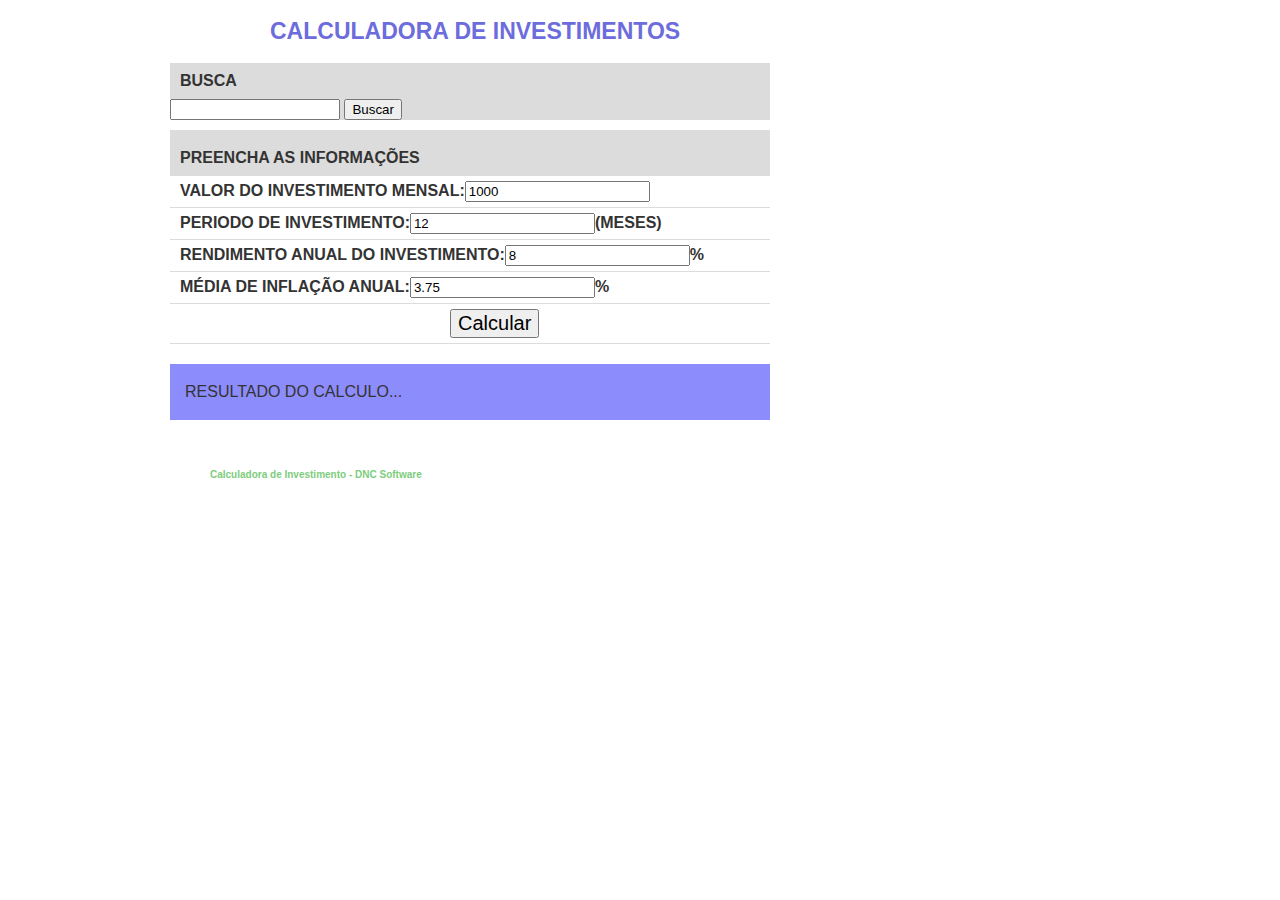
==== index.html @ 103c35ce "Rename CalculadoraInvestimento.html to index.html" ====
<!DOCTYPE html>
<html>
  <head>
	<meta charset="utf-8">
	<title>Calculadora de Investimento</title>
	<link rel="stylesheet" href="css/reset.css">
	<link rel="stylesheet" href="css/estilos.css">
  </head>


  <body>
  	<header class="container">
  		<h1>Calculadora de Investimentos</h1>

  	</header>

    <div class="container destaque">

      <section class="busca">
        <h2>Busca</h2>

          <input type="search">
          <button>Buscar</button>

      </section>
      <!-- fim .busca -->


      <section class="formulario">
        <h2>Preencha as informações</h2>

        <nav>
<!--          <form>  -->
          <ul>

              <li>Valor do Investimento Mensal:<input type="text" name="valorInvestidoMensal" id='valorInvestidoMensal' value='1000'></li>


              <li>Periodo de Investimento:<input type="text" name="prazo" id='prazo' value='12'>(meses)</li>

              <li>Rendimento Anual do Investimento:<input type="text" name="rendimento" id='rendimento' value='8'>%</li>


              <li>Média de Inflação anual:<input type="text" name="inflacao" id='inflacao' value='3.75'>%</li>
            
              <li><button class="calcular">Calcular</button></li>

            </ul>
<!--          </form>  -->
        </nav>
      </section>
      <!-- fim .formulario -->



    </div>
    <!-- fim .container .destaque -->

    <div class="container">
      <section class="resultado">
        resultado do calculo...
      </section>
    </div>


    <footer>
      <div class="container">
        Calculadora de Investimento - DNC Software
        
        
      </div>
    </footer>


  <!-- JavaScript -->
  <script>
    var botaoCalcular = document.querySelector('.calcular');

    var resultado = document.querySelector('.resultado');


    function colocarDados() {

      var valorInvestidoMensal = document.querySelector('#valorInvestidoMensal').value;

      var periodoInvestimento = document.querySelector('#prazo').value;

      var rendimentoAnual = parseFloat( document.querySelector('#rendimento').value );

      var inflacaoAnual = parseFloat( document.querySelector('#inflacao').value );

      var rendimentoLiquido = rendimentoAnual - inflacaoAnual; 

      var texto;

      texto = 'Valor do Investimento Mensal: R$'+ valorInvestidoMensal;

      texto += '<br> Período de Investimento: '+ periodoInvestimento + ' meses';

      texto += '<br> Rendimento Anual do Investimento: '+rendimentoAnual+' %';
        
      texto += '<br> Média de Inflação Anual: '+inflacaoAnual+' %';

      texto += '<p><br>';

      texto += 'Rendimento Líquido Anual do Investimento: '+rendimentoLiquido+' %';

      var taxaMensal = rendimentoAnualParaMensal(rendimentoLiquido);

      texto += '<br> Rendimento Líquido Mensal do Investimento: '+taxaMensal+' %';

      var montate = calcularMontanteInvestimento(valorInvestidoMensal, periodoInvestimento, taxaMensal);

      texto += '<p><br> Ao investir R$ '+valorInvestidoMensal+' mensalmente em um período de '+periodoInvestimento+' meses, com rendimento líquido mensal de '+taxaMensal+'%, no final você conseguirá juntar um montate de R$ '+montate;


      resultado.innerHTML = texto;
    }


    function rendimentoAnualParaMensal(txAnual){
      var x = 1 + (txAnual/100);
      var resultado = (Math.pow(x, 1/12) - 1) * 100;
         
      return resultado;

    }
  
    function rendimentoMensalParaAnual(txMensal) {
      var x = 1 + (txMensal/100);
      var resultado = x;

      for (var i = 1; i < 12; i++) {
        resultado *= x;
      }
      resultado = (resultado - 1) * 100;

      return resultado;
        
    }

    function calcularMontanteInvestimento(valorMensal, periodo, taxaMensal) {
      var montante = 0;
      var indice = (taxaMensal/100) + 1;

      for (var i = 0; i < periodo; i++) {
        montante *= indice;
        montante += parseFloat(valorMensal);
        console.log('montante['+i+']: R$ '+montante+'   VALOR MENSAL: R$ '+valorMensal);
      }

      return montante;
    }

//    colocarDados();


   botaoCalcular.onclick = colocarDados;

  </script>


  </body>
</html>
---- css/estilos.css ----
.menu-opcoes {
	position: absolute;
	bottom: 0;
	right: 0;
}

.menu-opcoes ul {
	font-size: 15px;
}

.menu-opcoes a {
	color: #003366;
}

.menu-opcoes ul li {
	display: inline;
	margin-left: 20px;
}

body {
	color: #333333;
	font-family: "Lucida Sans Unicode", "Lucida Grande", sans-serif;
}

.container {
	margin: 0 auto;
	width: 940px;
}

header {
	position: relative;
}

header h1 {
	color: #6C6CDC;
	font-size: 23px;
	font-weight: bold;
	text-transform: uppercase;

	margin-top: 20px;
	margin-bottom: 20px;
	margin-left: 100px;
}

.busca,
.formulario {
	background-color: #DCDCDC;
	font-weight: bold;
	text-transform: uppercase;

	margin-right: 10px;
	width: 600px;
	float: left;
}

.busca h2,
.busca form,
.formulario h2 {
	margin: 10px;
}

.formulario {
	clear: left;
	margin-top: 10px;
	padding-top: 10px;
}

.formulario li {
	background-color: white;
	margin-bottom: 1px;
	padding: 5px 10px;
}

.formulario a {
	color: #333333;
	text-decoration: none;
}

.formulario button {
	margin-left: 270px;
	font-size: 20px;
}

.busca input[type=search] {
	width: 170px;
}


.destaque {
	margin-top: 10px;
}

.resultado {
	clear: left;
	background-color: #8C8CFC;
	text-transform: uppercase;

	position: relative;
	top: 20px;
    padding: 20px 15px;
	margin-top: 20px;
	margin-bottom: 30px;
	width: 570px;	
}

footer {
	padding: 20px 0;
}

footer .container {
	position: relative;
	top: 20px;
	left: 210px;

	float: left;

	color: #7DCD7D;
	font-size: 10px;
	font-weight: bold;		
}
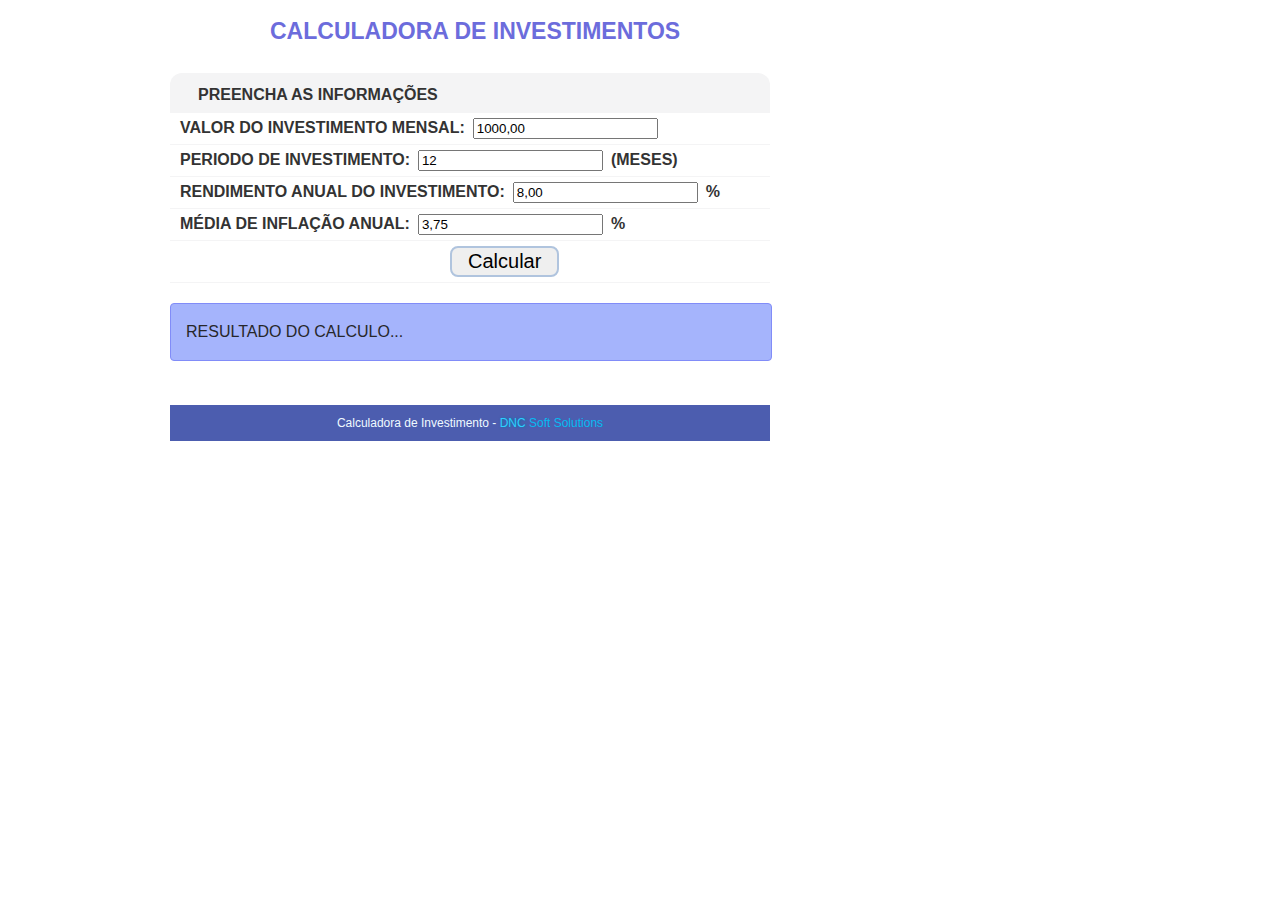
==== commit 0a7d38a0: ":recycle: refactor: added number'formats and updated css" ====
--- a/index.html
+++ b/index.html
@@ -1,164 +1,78 @@
 <!DOCTYPE html>
 <html>
-  <head>
-	<meta charset="utf-8">
-	<title>Calculadora de Investimento</title>
-	<link rel="stylesheet" href="css/reset.css">
-	<link rel="stylesheet" href="css/estilos.css">
-  </head>
+
+<head>
+  <meta charset="utf-8">
+  <title>Calculadora de Investimento</title>
+  <link rel="stylesheet" href="css/reset.css">
+  <link rel="stylesheet" href="css/estilos.css">
+</head>
 
 
-  <body>
-  	<header class="container">
-  		<h1>Calculadora de Investimentos</h1>
+<body>
+  <header class="container">
+    <h1>Calculadora de Investimentos</h1>
 
-  	</header>
+  </header>
 
-    <div class="container destaque">
+  <div class="container destaque">
 
-      <section class="busca">
-        <h2>Busca</h2>
+    <section class="busca display-none">
+      <h2>Busca</h2>
 
-          <input type="search">
-          <button>Buscar</button>
+      <input type="search">
+      <button>Buscar</button>
 
-      </section>
-      <!-- fim .busca -->
+    </section>
+    <!-- fim .busca -->
 
 
-      <section class="formulario">
-        <h2>Preencha as informações</h2>
+    <section class="formulario">
+      <h2>Preencha as informações</h2>
 
-        <nav>
-<!--          <form>  -->
-          <ul>
+      <nav>
+        <!--          <form>  -->
+        <ul>
 
-              <li>Valor do Investimento Mensal:<input type="text" name="valorInvestidoMensal" id='valorInvestidoMensal' value='1000'></li>
+          <li>Valor do Investimento Mensal:<input type="text" name="valorInvestidoMensal" id='valorInvestidoMensal'
+              value='1000,00'></li>
 
 
-              <li>Periodo de Investimento:<input type="text" name="prazo" id='prazo' value='12'>(meses)</li>
+          <li>Periodo de Investimento:<input type="text" name="prazo" id='prazo' value='12'>(meses)</li>
 
-              <li>Rendimento Anual do Investimento:<input type="text" name="rendimento" id='rendimento' value='8'>%</li>
+          <li>Rendimento Anual do Investimento:<input type="text" name="rendimento" id='rendimento' value='8,00'>%</li>
 
 
-              <li>Média de Inflação anual:<input type="text" name="inflacao" id='inflacao' value='3.75'>%</li>
-            
-              <li><button class="calcular">Calcular</button></li>
+          <li>Média de Inflação anual:<input type="text" name="inflacao" id='inflacao' value='3,75'>%</li>
 
-            </ul>
-<!--          </form>  -->
-        </nav>
-      </section>
-      <!-- fim .formulario -->
+          <li><button class="calcular" onclick="colocarDados()">Calcular</button></li>
+
+        </ul>
+        <!--          </form>  -->
+      </nav>
+    </section>
+    <!-- fim .formulario -->
 
 
 
-    </div>
-    <!-- fim .container .destaque -->
+  </div>
+  <!-- fim .container .destaque -->
 
-    <div class="container">
-      <section class="resultado">
-        resultado do calculo...
-      </section>
-    </div>
+  <div class="container">
+    <section class="resultado">
+      resultado do calculo...
+    </section>
+  </div>
 
 
-    <footer>
-      <div class="container">
-        Calculadora de Investimento - DNC Software
-        
-        
-      </div>
-    </footer>
+  <footer>
+    <div class="container">
+      <p>Calculadora de Investimento - <em> <strong>DNC</strong> Soft Solutions</em></p>
+    </div>
+  </footer>
 
+  <script src="index.js"></script>
 
-  <!-- JavaScript -->
-  <script>
-    var botaoCalcular = document.querySelector('.calcular');
+</body>
 
-    var resultado = document.querySelector('.resultado');
-
-
-    function colocarDados() {
-
-      var valorInvestidoMensal = document.querySelector('#valorInvestidoMensal').value;
-
-      var periodoInvestimento = document.querySelector('#prazo').value;
-
-      var rendimentoAnual = parseFloat( document.querySelector('#rendimento').value );
-
-      var inflacaoAnual = parseFloat( document.querySelector('#inflacao').value );
-
-      var rendimentoLiquido = rendimentoAnual - inflacaoAnual; 
-
-      var texto;
-
-      texto = 'Valor do Investimento Mensal: R$'+ valorInvestidoMensal;
-
-      texto += '<br> Período de Investimento: '+ periodoInvestimento + ' meses';
-
-      texto += '<br> Rendimento Anual do Investimento: '+rendimentoAnual+' %';
-        
-      texto += '<br> Média de Inflação Anual: '+inflacaoAnual+' %';
-
-      texto += '<p><br>';
-
-      texto += 'Rendimento Líquido Anual do Investimento: '+rendimentoLiquido+' %';
-
-      var taxaMensal = rendimentoAnualParaMensal(rendimentoLiquido);
-
-      texto += '<br> Rendimento Líquido Mensal do Investimento: '+taxaMensal+' %';
-
-      var montate = calcularMontanteInvestimento(valorInvestidoMensal, periodoInvestimento, taxaMensal);
-
-      texto += '<p><br> Ao investir R$ '+valorInvestidoMensal+' mensalmente em um período de '+periodoInvestimento+' meses, com rendimento líquido mensal de '+taxaMensal+'%, no final você conseguirá juntar um montate de R$ '+montate;
-
-
-      resultado.innerHTML = texto;
-    }
-
-
-    function rendimentoAnualParaMensal(txAnual){
-      var x = 1 + (txAnual/100);
-      var resultado = (Math.pow(x, 1/12) - 1) * 100;
-         
-      return resultado;
-
-    }
-  
-    function rendimentoMensalParaAnual(txMensal) {
-      var x = 1 + (txMensal/100);
-      var resultado = x;
-
-      for (var i = 1; i < 12; i++) {
-        resultado *= x;
-      }
-      resultado = (resultado - 1) * 100;
-
-      return resultado;
-        
-    }
-
-    function calcularMontanteInvestimento(valorMensal, periodo, taxaMensal) {
-      var montante = 0;
-      var indice = (taxaMensal/100) + 1;
-
-      for (var i = 0; i < periodo; i++) {
-        montante *= indice;
-        montante += parseFloat(valorMensal);
-        console.log('montante['+i+']: R$ '+montante+'   VALOR MENSAL: R$ '+valorMensal);
-      }
-
-      return montante;
-    }
-
-//    colocarDados();
-
-
-   botaoCalcular.onclick = colocarDados;
-
-  </script>
-
-
-  </body>
-</html>
+</html>--- a/css/estilos.css
+++ b/css/estilos.css
@@ -23,6 +23,16 @@
 	font-family: "Lucida Sans Unicode", "Lucida Grande", sans-serif;
 }
 
+.titulo-resultado {
+	font-family: Arial, Helvetica, sans-serif;
+	font-weight: bold;
+  font-size: 20px;
+}
+
+.texto-destacado {
+	font-weight: bold;
+}
+
 .container {
 	margin: 0 auto;
 	width: 940px;
@@ -43,21 +53,32 @@
 	margin-left: 100px;
 }
 
+input {
+	margin-inline: 8px;
+}	
+
 .busca,
 .formulario {
-	background-color: #DCDCDC;
+	background-color: #f4f4f5;
 	font-weight: bold;
 	text-transform: uppercase;
 
 	margin-right: 10px;
 	width: 600px;
 	float: left;
+    	border-top-left-radius: 12px;
+    	border-top-right-radius: 12px;
 }
 
 .busca h2,
 .busca form,
 .formulario h2 {
 	margin: 10px;
+}
+
+.formulario h2 {
+	margin-left: 28px;
+    	margin-top: 4px;
 }
 
 .formulario {
@@ -80,6 +101,13 @@
 .formulario button {
 	margin-left: 270px;
 	font-size: 20px;
+	padding: 2px 16px;
+  border-radius: 8px;
+  border: 2px solid lightsteelblue;
+}
+
+.formulario button:hover {
+	color: #5e75b2;
 }
 
 .busca input[type=search] {
@@ -93,30 +121,47 @@
 
 .resultado {
 	clear: left;
-	background-color: #8C8CFC;
+	background-color: #a5b4fc;
+	color: #27272a;
+  border: 1px solid #818cf8;
+  border-radius: 4px;
 	text-transform: uppercase;
 
 	position: relative;
 	top: 20px;
-    padding: 20px 15px;
+  padding: 20px 15px;
 	margin-top: 20px;
 	margin-bottom: 30px;
 	width: 570px;	
 }
 
 footer {
-	padding: 20px 0;
+	width: 940px;
+	margin-inline: auto;
+	margin-top: 4rem;
 }
 
 footer .container {
-	position: relative;
-	top: 20px;
-	left: 210px;
+	width: 600px;
+	margin-left: 0;
 
-	float: left;
-
-	color: #7DCD7D;
-	font-size: 10px;
-	font-weight: bold;		
+  display: flex;
+  justify-content: center;
+  background-color: #3044a3DD;
+  padding-block: 0.75rem;
+  color: #effaff;
+	font-size: 12px;
 }
 
+footer em {
+  color: #06bbf1;
+}
+
+footer strong {
+  color: #2ccfff;
+  text-shadow: #0078a7 1px 0 3px;
+}
+
+.display-none {
+	display: none
+}
